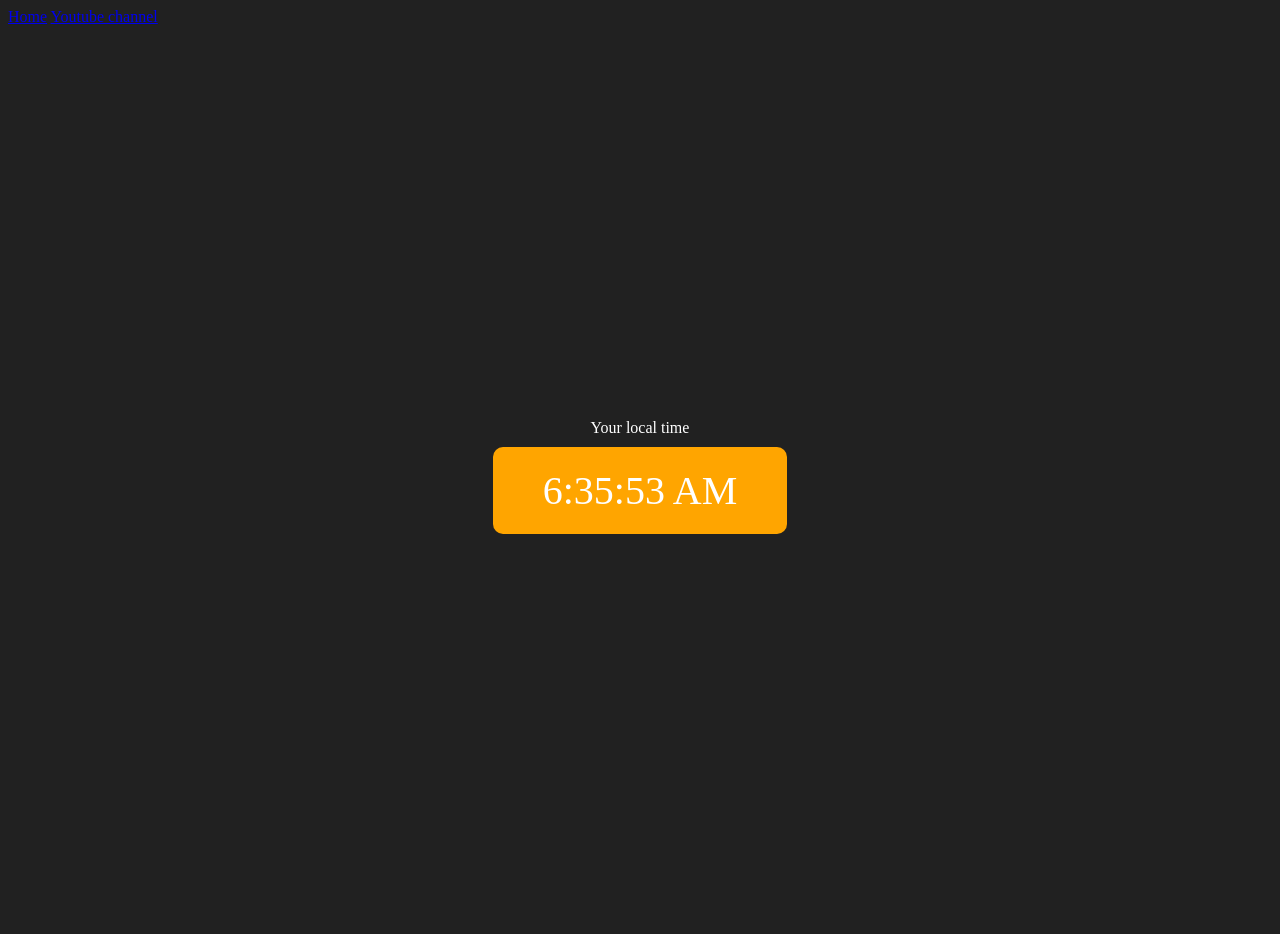
==== pro/03_DigitalClock/index.html @ e3ab3406 "DigitalClock" ====
<!DOCTYPE html>
<html lang="en">
  <head>
    <meta charset="UTF-8" />
    <meta name="viewport" content="width=device-width, initial-scale=1.0"/>
    <meta http-equiv="X-UA-Compatible" content="ie=edge" />
    <link rel="stylesheet" type="text/css" href="../styles.css" />
    <title>Your Local Time</title>
    <style>
      body {
        background-color: #212121;
        color: #fff;
      }
      .center {
        display: flex;
        height: 100vh;
        justify-content: center;
        align-items: center;
        flex-direction: column;
      }
      #clock {
        font-size: 40px;
        background-color: orange;
        padding: 20px 50px;
        margin-top: 10px;
        border-radius: 10px;
      }
    </style>
  </head>
  <body>
    <nav>
      <a href="/" aria-current="page">Home</a>
      <a target="_blank" href="https://www.youtube.com/@chaiaurcode"
        >Youtube channel</a
      >
    </nav>
    <div class="center">
      <div id="banner"><span>Your local time</span></div>
      <div id="clock"></div>
    </div>
    <script src="code.js"></script>
  </body>
</html>
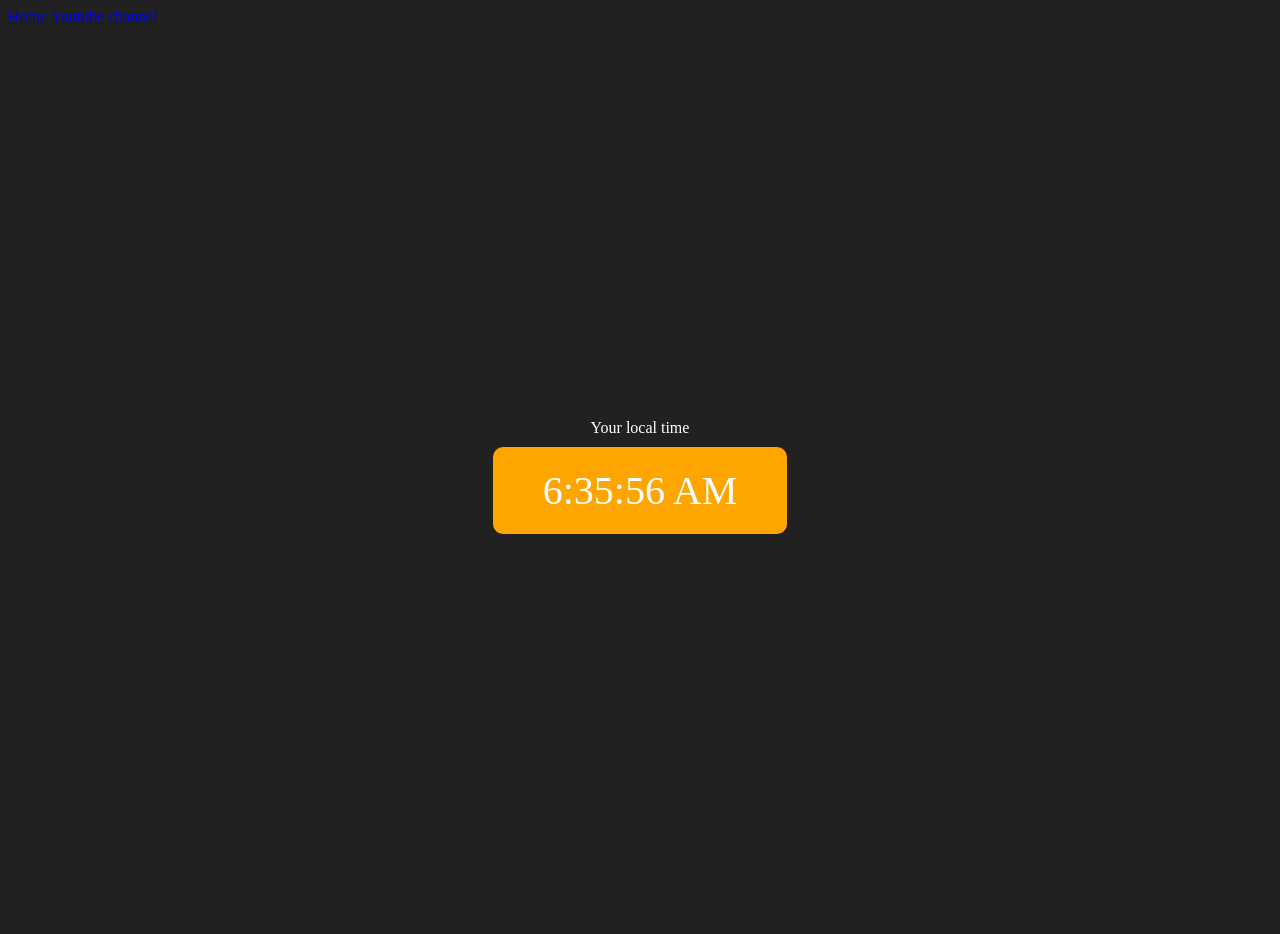
==== commit a5ab0ae0: "pro" ====
--- a/pro/03_DigitalClock/index.html
+++ b/pro/03_DigitalClock/index.html
@@ -30,7 +30,7 @@
   <body>
     <nav>
       <a href="/" aria-current="page">Home</a>
-      <a target="_blank" href="https://www.youtube.com/@chaiaurcode"
+      <a target="_blank" href="https://www.youtube.com/@vishwakanpariya"
         >Youtube channel</a
       >
     </nav>
